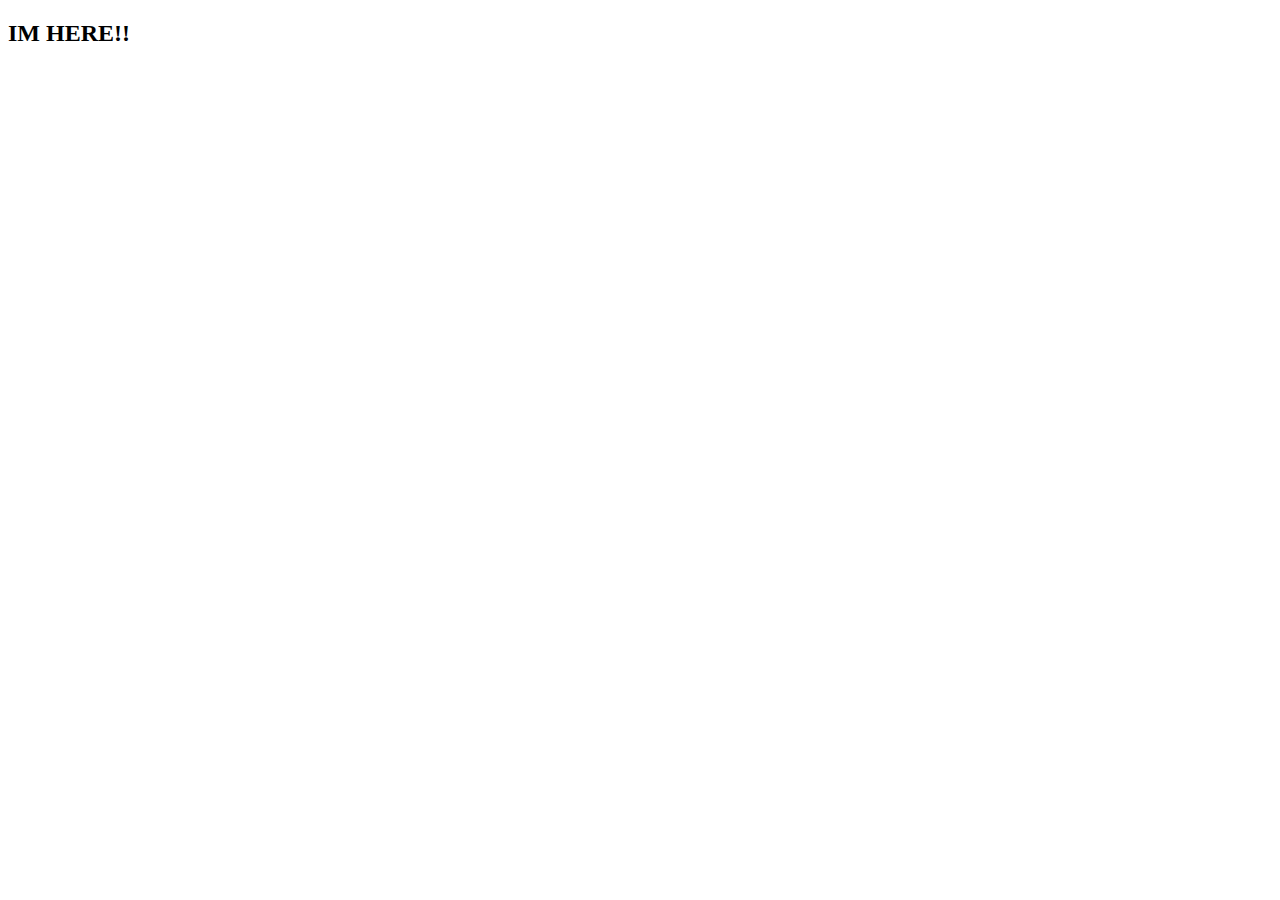
==== index.HTML @ 1533a15d "initial commit" ====
<!DOCTYPE html>
<html lang="en">
<head>
    <meta charset="UTF-8">
    <meta http-equiv="X-UA-Compatible" content="IE=edge">
    <meta name="viewport" content="width=device-width, initial-scale=1.0">
    <title>FIRST ZEEV</title>
</head>
<body>
    <h2>IM HERE!!</h2>
</body>
</html>
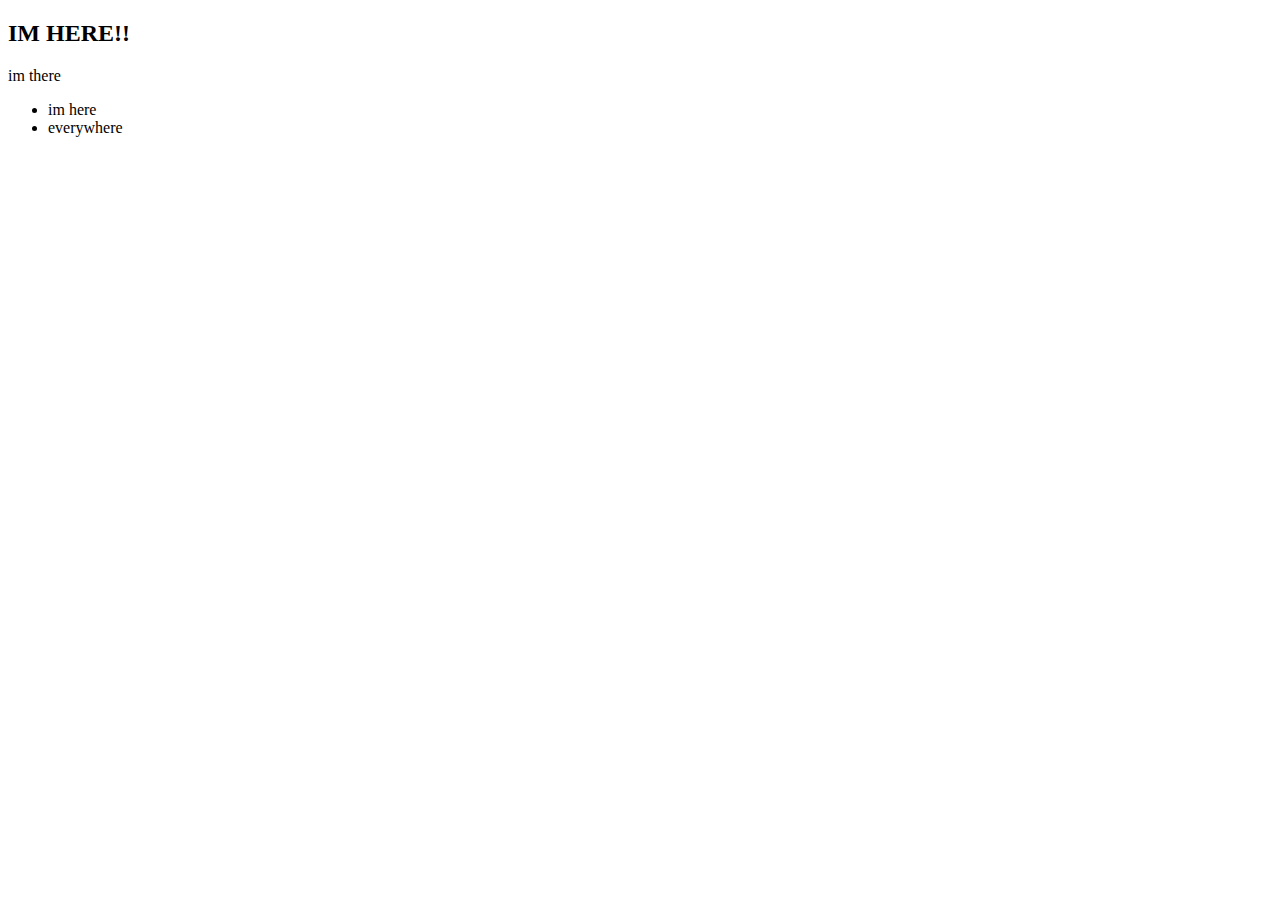
==== commit c2ab91fa: "second test" ====
--- a/index.HTML
+++ b/index.HTML
@@ -8,5 +8,10 @@
 </head>
 <body>
     <h2>IM HERE!!</h2>
+    <p>im there</p>
+    <ul>
+        <li>im here</li>
+        <li>everywhere</li>
+    </ul>
 </body>
 </html>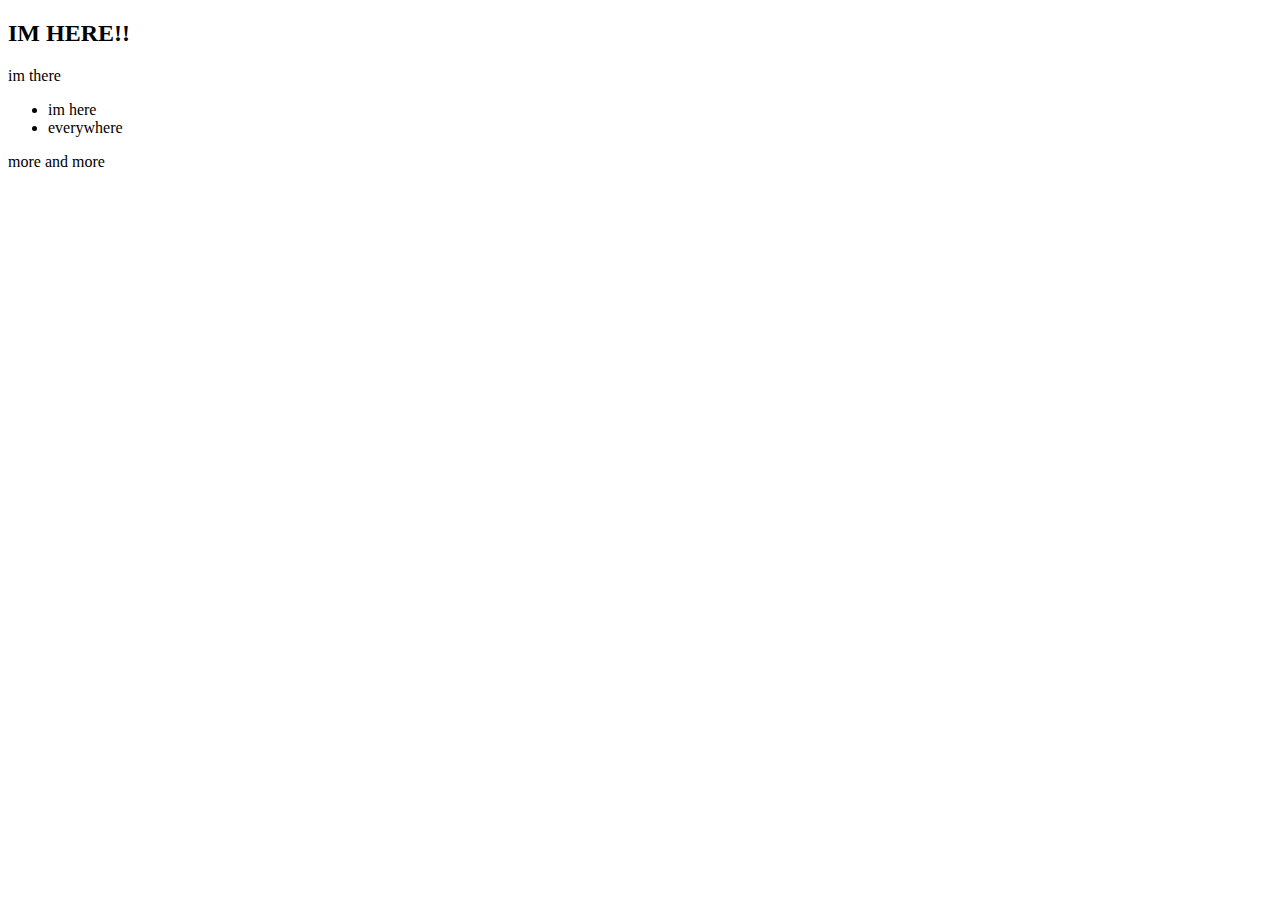
==== commit e2c40545: "Update index.HTML" ====
--- a/index.HTML
+++ b/index.HTML
@@ -13,5 +13,6 @@
         <li>im here</li>
         <li>everywhere</li>
     </ul>
+    <span>more and more</span>
 </body>
 </html>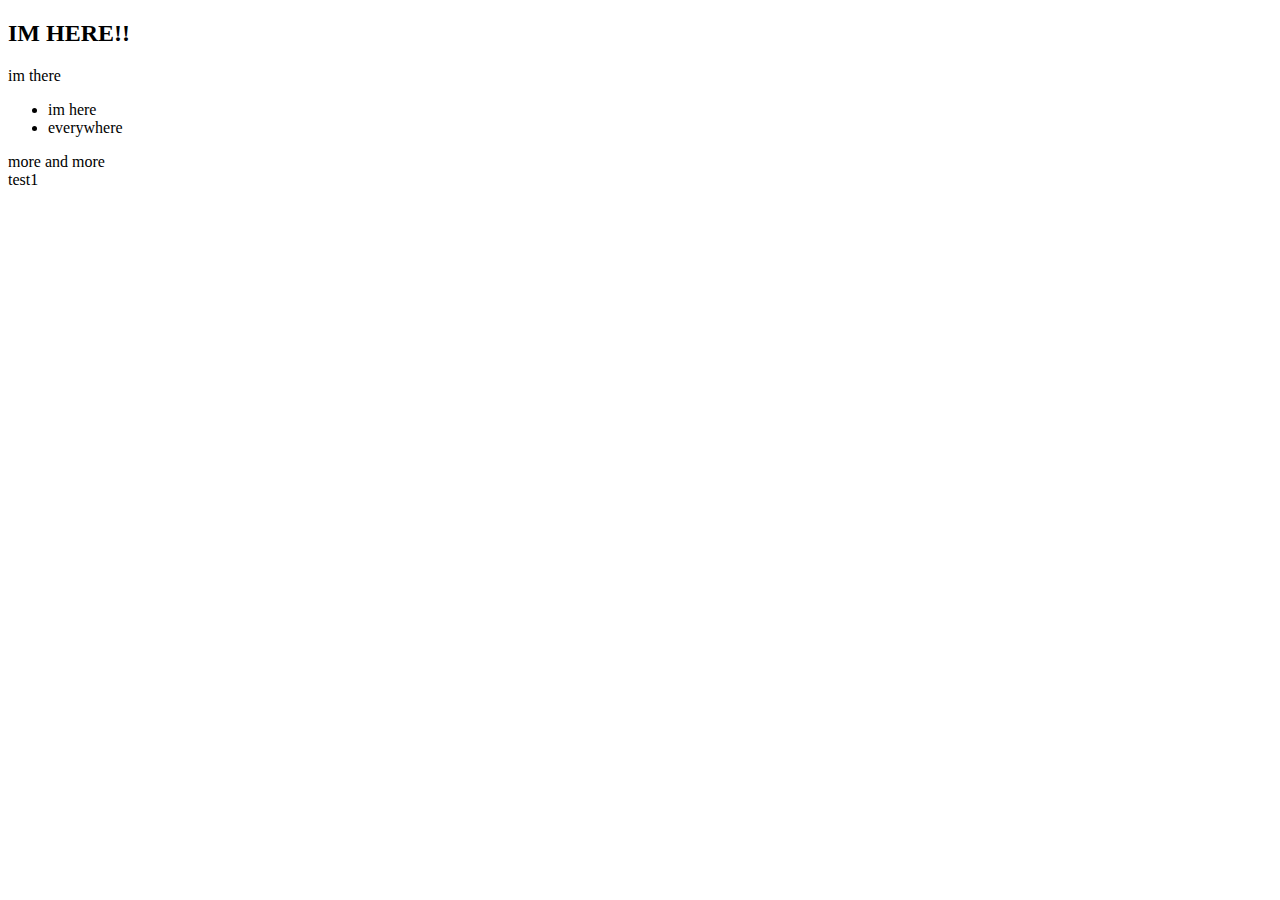
==== commit 2410b352: "test1" ====
--- a/index.HTML
+++ b/index.HTML
@@ -14,5 +14,8 @@
         <li>everywhere</li>
     </ul>
     <span>more and more</span>
+    <div>
+        test1
+    </div>
 </body>
 </html>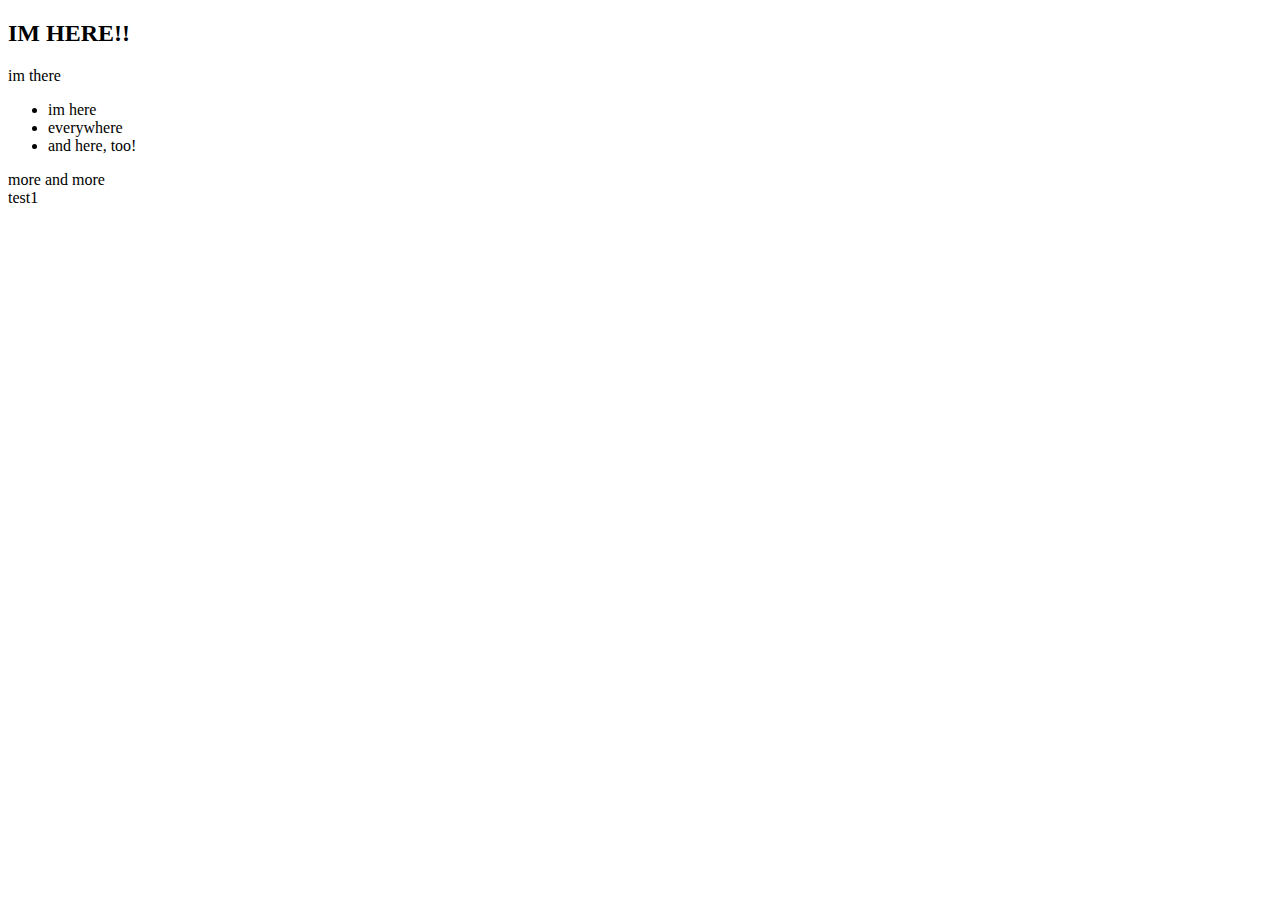
==== commit 6020ab69: "rename" ====
--- a/index.HTML
+++ b/index.HTML
@@ -12,6 +12,7 @@
     <ul>
         <li>im here</li>
         <li>everywhere</li>
+        <li>and here, too!</li>
     </ul>
     <span>more and more</span>
     <div>
